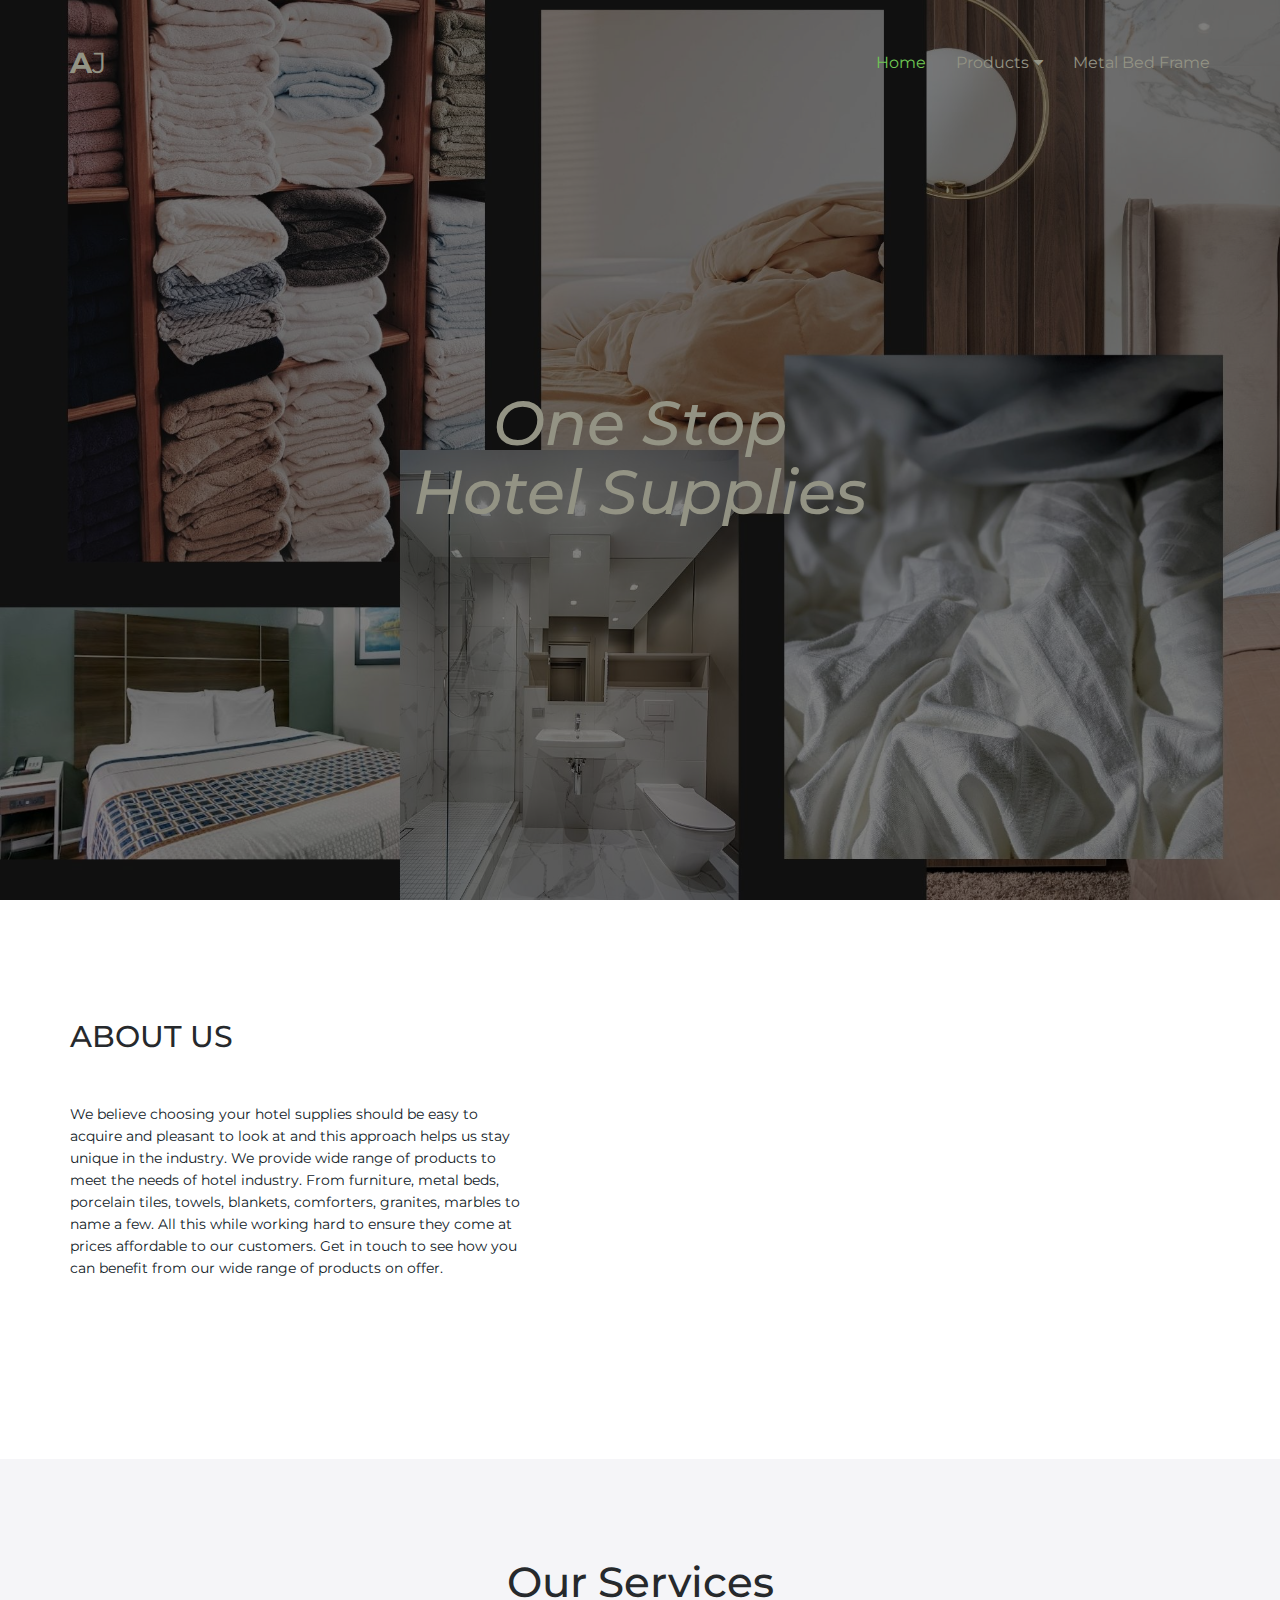
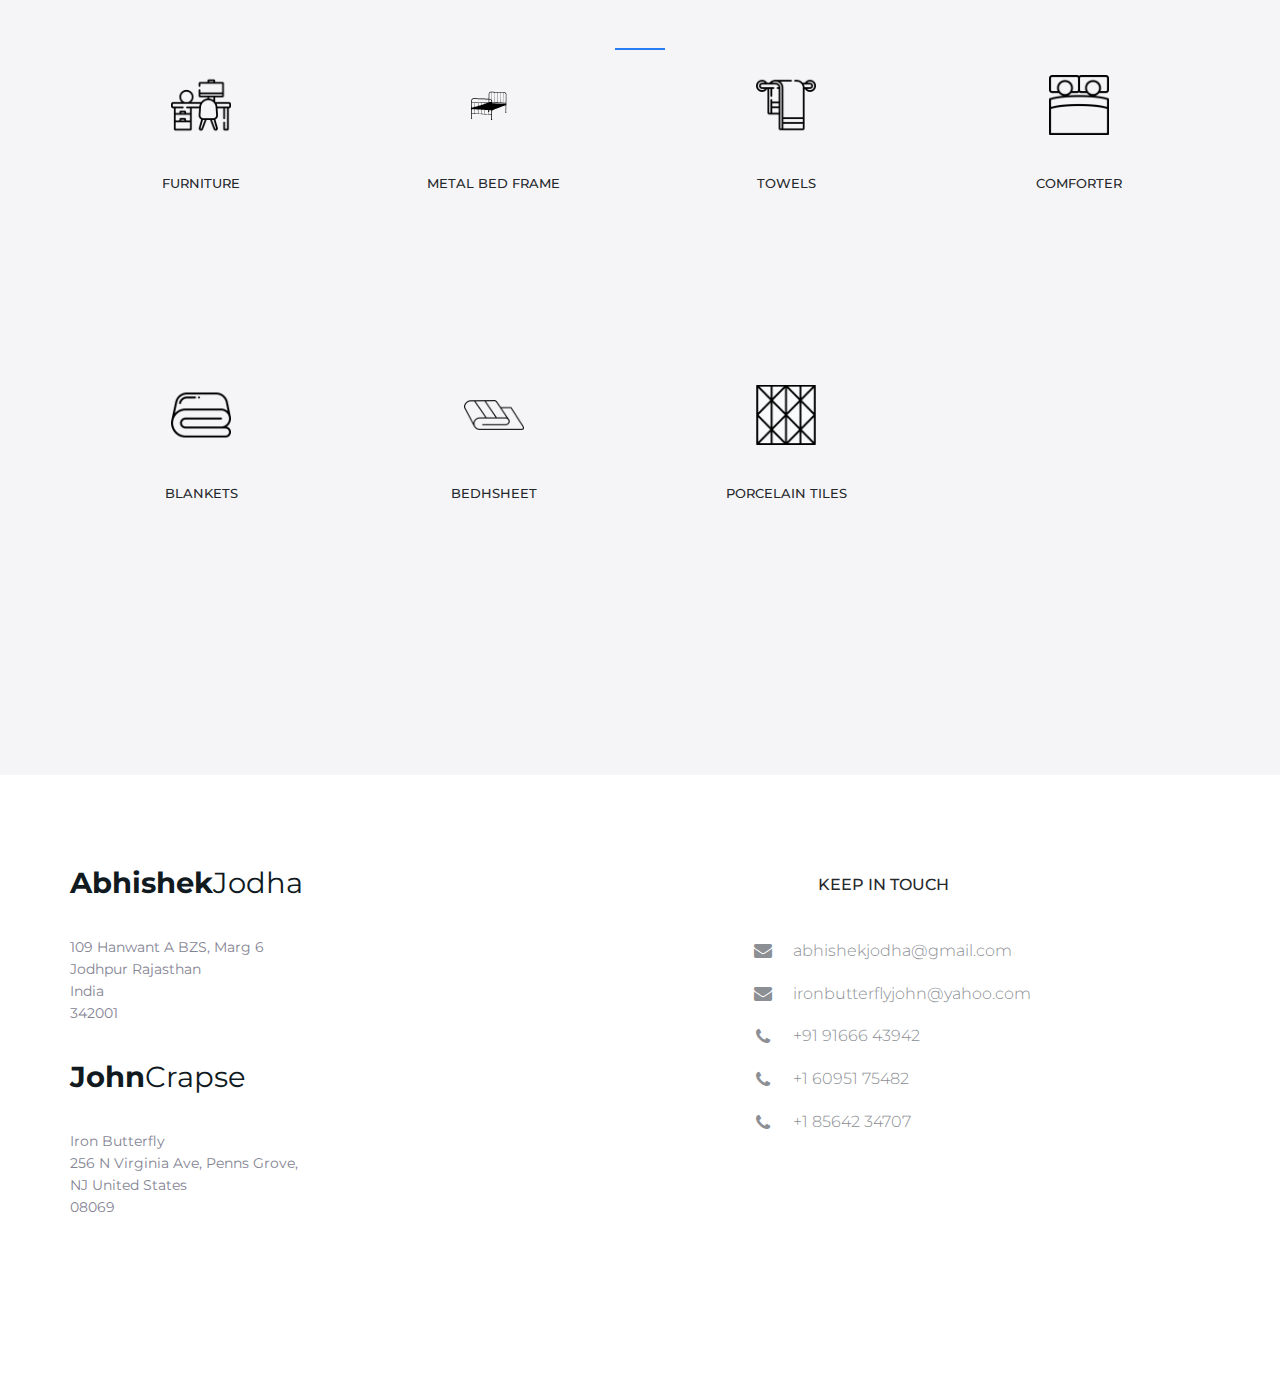
==== index.html @ ebc4e49e "Initial Commit" ====
<!DOCTYPE html>
<html lang="en">
  <head>
    <!-- Basic Page Needs
    ================================================== -->
    <meta http-equiv="Content-Type" content="text/html; charset=utf-8" />
    <meta http-equiv="X-UA-Compatible" content="IE=edge" />

    <title>AJ</title>

    <meta name="description" content="" />
    <meta name="author" content="" />
    <meta name="keywords" content="" />

    <!-- Mobile Specific Metas
    ================================================== -->
    <meta
      name="viewport"
      content="width=device-width, minimum-scale=1.0, maximum-scale=1.0"
    />
    <meta name="apple-mobile-web-app-capable" content="yes" />

    <!-- Fonts -->
    <link
      href="https://fonts.googleapis.com/css?family=Montserrat:300,300i,400,600,700"
      rel="stylesheet"
    />
    <link
      rel="stylesheet"
      href="http://cdnjs.cloudflare.com/ajax/libs/font-awesome/4.4.0/css/font-awesome.min.css"
    />

    <!-- Favicon
    ================================================== -->
    <link
      rel="apple-touch-icon"
      sizes="180x180"
      href="assets/img/apple-touch-icon.png"
    />
    <link
      rel="icon"
      type="image/png"
      sizes="16x16"
      href="assets/img/favicon.png"
    />

    <!-- Stylesheets
    ================================================== -->
    <!-- Bootstrap core CSS -->
    <link href="assets/css/bootstrap.min.css" rel="stylesheet" />

    <!-- Custom styles for this template -->
    <link href="assets/css/style.css" rel="stylesheet" />
    <link href="assets/css/responsive.css" rel="stylesheet" />

    <!-- HTML5 shim and Respond.js IE8 support of HTML5 elements and media queries -->
    <!--[if lt IE 9]>
      <script src="https://oss.maxcdn.com/libs/html5shiv/3.7.0/html5shiv.js"></script>
      <script src="https://oss.maxcdn.com/libs/respond.js/1.4.2/respond.min.js"></script>
    <![endif]-->
  </head>
  <body>
    <header id="masthead" class="site-header">
      <nav id="primary-navigation" class="site-navigation">
        <div class="container">
          <div class="navbar-header">
            <a class="site-title" style="color: #939384;"><span>A</span>J</a>
          </div>
          <div class="title">
            <div class="title-text">
                <h2>Abhishek Jodha</h2>
            </div>
          <!-- /.navbar-header -->

          <div class="collapse navbar-collapse" id="agency-navbar-collapse">
            <ul class="nav navbar-nav navbar-right">
              <li class="active">
                <a href="index.html" data-toggle="dropdown">Home</a>
              </li>
              <li class="dropdown">
                <a href="#" class="dropdown-toggle" data-toggle="dropdown"
                  >Products<i
                    class="fa fa-caret-down hidden-xs"
                    aria-hidden="true"
                  ></i
                ></a>

                <ul class="dropdown-menu" role="menu" aria-labelledby="menu1">
                  <li><a href="furniture.html">Furniture</a></li>
                  <li><a href="towel.html">Towels</a></li>
                  <li><a href="#">Comforter</a></li>
                  <li><a href="blanket.html">Blankets</a></li>
                  <li><a href="bedsheet.html">Bedsheet</a></li>
                  <li><a href="porcelain.html">Porcelain Tiles</a></li>
                </ul>
              </li>
              <!-- <li><a href="portfolio.html">Portfolio</a></li> -->
              <li><a href="Metal-bed.html">Metal Bed Frame</a></li>
              <!-- <li><a href="blog.html">Blog</a></li> -->
              <!-- <li><a href="contact.html">Contact</a></li> -->
              <!-- <li><a href="ui-elements.html">UI Elements</a></li> -->
            </ul>
          </div>
        </div>
      </nav>
      <!-- /.site-navigation -->
    </header>
    <!-- /#mastheaed -->

    <div id="hero" class="hero overlay">
      <div class="hero-content">
        <div class="hero-text">
          <h1 class="hero-bg">One Stop <br> Hotel Supplies</br></h1>
          <!-- <p>Your clients on the internet. Learn how to receive them.</p> -->
          <!-- <a href="#" class="btn btn-border">Learn more</a> -->
        </div>
        <!-- /.hero-text -->
      </div>
      <!-- /.hero-content -->
    </div>
    <!-- /.hero -->

    <main id="main" class="site-main">
      <section class="site-section section-features">
        <div class="container">
          <div class="row">

            <div class="col-sm-5">
              <h2>ABOUT US</h2>
              <p>
                We believe choosing your hotel supplies should be easy to acquire and pleasant to
look at and this approach helps us stay unique in the industry. We provide wide
range of products to meet the needs of hotel industry. From furniture, metal beds,
porcelain tiles, towels, blankets, comforters, granites, marbles to name a few. All
this while working hard to ensure they come at prices affordable to our customers. Get
in touch to see how you can benefit from our wide range of products on offer.
              </p>
            </div>
          </div>
        </div>
      </section>
      <!-- /.section-features -->

      <section class="site-section section-services gray-bg text-center">
        <div class="container">
          <h2 class="heading-separator">Our Services</h2>
          <!-- <p class="subheading-text">
            Lorem Ipsum is simply dummy text of the printing and typesetting
            industry
          </p> -->
          <div class="row">
            <div class="col-md-3 col-xs-6">
              <div class="service">
                <img src="assets/img/furniture.png" alt="" width="60px" height="60px"/>
                <h3 class="service-title">Furniture</h3>
                <!-- <p class="service-info">
                  Learn why your brand is a valuable component when it comes to
                  your marketing communication and why you don't want to be
                  without one.
                </p> -->
              </div>
              <!-- /.service -->
            </div>
            <div class="col-md-3 col-xs-6">
              <div class="service">
                <img src="assets/img/metal bed frame1_files/1096432.svg" alt="" width="150px" height="60px"/>
                <h3 class="service-title">Metal bed frame</h3>
                <!-- <p class="service-info">
                  The strength of a design lies as much in the steps taken to
                  create it as in the final result.
                </p> -->
              </div>
              <!-- /.service -->
            </div>
            <div class="col-md-3 col-xs-6">
              <div class="service">
                <img src="assets/img/towel.png" alt="" width="60px" height="60px"/>
                <h3 class="service-title">Towels</h3>
                <!-- <p class="service-info">
                  Development is a way to make people aware of the services
                  and/or products you are offering.
                </p> -->
              </div>
              <!-- /.service -->
            </div>
            <div class="col-md-3 col-xs-6">
              <div class="service">
                <img src="assets/img/comforter1.png" alt="" width="60px" height="60px"/>
                <h3 class="service-title">Comforter</h3>
                <!-- <p class="service-info">
                  Photographs are the legacy you leave for generations to come.
                </p> -->
              </div>
              <!-- /.service -->
            </div>
            <div class="col-md-3 col-xs-6">
              <div class="service">
                <img src="assets/img/blanket.png" alt="" width="60px" height="60px"/>
                <h3 class="service-title">Blankets</h3>
                <!-- <p class="service-info">
                  A support network can include a variety of forms of
                  interaction with a range of people who can support you in
                  different ways.
                </p> -->
              </div>
              <!-- /.service -->
            </div>
            <div class="col-md-3 col-xs-6">
              <div class="service">
                <img src="assets/img/bedsheet.png" alt="" width="60px" height="60px"/>
                <h3 class="service-title">bedhsheet</h3>
                <!-- <p class="service-info">
                  Marketing is of vital importance to any business. It is the
                  key process of researching, promoting and selling products or
                  services to your target.
                </p> -->
              </div>
              <!-- /.service -->
            </div>
            <div class="col-md-3 col-xs-6">
              <div class="service">
                <img src="assets/img/porcelain tiles.png" alt="" width="60px" height="60px"/>
                <h3 class="service-title">porcelain tiles</h3>
                <!-- <p class="service-info">
                  When customers are deciding on a purchase, they start by
                  looking online.
                </p> -->
              </div>
              <!-- /.service -->
            </div>
            <!-- <div class="col-md-3 col-xs-6">
              <div class="service">
                <img src="assets/img/chemestry.svg" alt="" width="60px" height="60px"/>
                <h3 class="service-title">Coding</h3>
                <p class="service-info">We use the best coding practices</p>
              </div> -->
              <!-- /.service -->
            </div>
          </div>
      </section>
      <!-- /.section-services -->

      <!-- <section class="site-section section-map-feature text-center">
        <div class="container">
          <h2>Responsive Web Design</h2>
          <p>
            Web design is responsive design. Responsive web design is web
            design, done right.
          </p>
          <a href="#" class="btn btn-fill">Learn More</a>
          <div class="row">
            <div class="col-sm-3 col-xs-6">
              <div class="counter-item">
                <p class="counter" data-to="377" data-speed="2000">0</p>
                <h3>Cofee Cups</h3>
              </div>
              /.counter-item
            </div>
            <div class="col-sm-3 col-xs-6">
              <div class="counter-item">
                <p class="counter" data-to="1204" data-speed="2000">0</p>
                <h3>Projects completed</h3>
              </div>
              /.counter-item
            </div>
            <div class="col-sm-3 col-xs-6">
              <div class="counter-item">
                <p class="counter" data-to="459" data-speed="1000">0</p>
                <h3>Happy Clients</h3>
              </div>
              /.counter-item
            </div>
            <div class="col-sm-3 col-xs-6">
              <div class="counter-item">
                <p class="counter" data-to="675" data-speed="1000">0</p>
                <h3>Average Deal</h3>
              </div>
              /.counter-item
            </div>
          </div>
        </div>
      </section> -->
      <!-- /.section-map-feature -->

      
      <!-- /.section-portfolio -->

     
      <!-- /.section-newsletter -->
    </main>
    <!-- /#main -->

    <footer id="colophon" class="site-footer" style="background-color: white;">
      <div class="container">
        <div class="row">
          <div class="col-md-3 col-sm-4 col-xs-6">
            <a class="site-title"><span>Abhishek</span>Jodha</a>
            <p>
              109 Hanwant A BZS, Marg 6 <br />Jodhpur Rajasthan <br />India
              <br />342001
            </p>
            <br />
            <br />
            <a class="site-title"><span>John</span>Crapse</a>
            <p>
              Iron Butterfly<br />
              256 N Virginia Ave, Penns Grove, <br />NJ United States<br />08069
            </p>
          </div>
          <div
            class="col-lg-offset-4 col-md-3 col-sm-4 col-md-offset-2 col-sm-offset-0 col-xs-6"
          >
            <h3>Keep in touch</h3>
            <ul class="list-unstyled contact-links">
              <li>
                <i class="fa fa-envelope" aria-hidden="true"></i
                ><a href="mailto:abhishekjodha@gmail.com" target="_blank"
                  >abhishekjodha@gmail.com</a
                >
              </li>
              <li>
                <i class="fa fa-envelope" aria-hidden="true"></i
                ><a href="mailto:ironbutterflyjohn@yahoo.com" target="_blank"
                  >ironbutterflyjohn@yahoo.com</a
                >
              </li>
              <li>
                <i class="fa fa-phone" aria-hidden="true"></i
                ><a href="tel:+91 91666 43942">+91 91666 43942 </a>
              </li>
              <li>
                <i class="fa fa-phone" aria-hidden="true"></i
                ><a href="+16095175482">+1 60951 75482</a>
              </li>
              <li>
                <i class="fa fa-phone" aria-hidden="true"></i
                ><a href="+18564234707">+1 85642 34707</a>
              </li>
            </ul>
          </div>
          <!-- <div class="clearfix visible-xs"></div>
          <div class="col-lg-2 col-md-3 col-sm-4 col-xs-6">
            <h3>Featured links</h3>
            <ul class="list-unstyled">
              <li class="active"><a href="index.html">Home</a></li>
              <li><a href="blog.html">Products</a></li>
              <li><a href="portfolio.html">Porfolio</a></li>
              <li><a href="contact.html">Contact</a></li>
            </ul>
          </div> -->
        </div>
      </div>
      <!-- <div class="copyright">
        <div class="container">
          <div class="row">
            <div class="col-xs-8">
              <div class="social-links">
                <a class="twitter-bg" href="#"><i class="fa fa-twitter"></i></a>
                <a class="facebook-bg" href="#"
                  ><i class="fa fa-facebook"></i
                ></a>
                <a class="pinterest" href="#"
                  ><i class="fa fa-pinterest"></i
                ></a>
                <a class="linkedin-bg" href="#"
                  ><i class="fa fa-linkedin"></i
                ></a>
              </div>
            </div>
            <div class="col-xs-4">
              <div class="text-right">
                <p>&copy; AgencyPerfect</p>
                <p>All Rights Reserved</p>
              </div>
            </div>
          </div>
        </div>
      </div>
    </footer> -->
    <!-- /#footer -->

    <!-- Bootstrap core JavaScript
    ================================================== -->
    <!-- Placed at the end of the document so the pages load faster -->
    <script src="https://ajax.googleapis.com/ajax/libs/jquery/3.1.1/jquery.min.js"></script>
    <script src="assets/js/bootstrap.min.js"></script>
    <script src="assets/js/bootstrap-select.min.js"></script>
    <script src="assets/js/jquery.slicknav.min.js"></script>
    <script src="assets/js/jquery.countTo.min.js"></script>
    <script src="assets/js/jquery.shuffle.min.js"></script>
    <script src="assets/js/script.js"></script>
  </body>
</html>
---- assets/css/style.css ----
/* CUSTOM RESETS
================================================== */
a {
  transition: all 0.25s ease-in-out;
  -moz-transition: all 0.25s ease-in-out;
  -webkit-transition: all 0.25s ease-in-out;
  -o-transition: all 0.25s ease-in-out;
  -ms-transition: all 0.25s ease-in-out;
  cursor: pointer;
  color: #9fa3a7;
}

a:focus,
a:hover {
  color: #6fc754;
  outline: 0 none;
  text-decoration: none;
}

p {
  margin-bottom: 0;
  font-size: 14px;
  font-weight: 400;
  color: #848493;
  line-height: 22px;
}

h1 {
  font-size: 62px;
}

h2 {
  font-size: 42px;
}

h1,
h2,
h3,
h4,
h5 {
  color: #26292c;
}

p + p {
  margin-top: 40px;
}

/* Buttons */
.btn {
  line-height: 50px;
  min-width: 200px;
  font-size: 16px;
  font-weight: 300;
  border: 0;
  border-radius: 50px;
  /* color: #26272d; */
  color: #938493;
  background-color: #fff;
  padding: 0;
  transition: color 0.25s ease-in-out, background-color 0.25s ease-in-out;
  -moz-transition: color 0.25s ease-in-out, background-color 0.25s ease-in-out;
  -webkit-transition: color 0.25s ease-in-out,
    background-color 0.25s ease-in-out;
  -o-transition: color 0.25s ease-in-out, background-color 0.25s ease-in-out;
  -ms-transition: color 0.25s ease-in-out, background-color 0.25s ease-in-out;
}

.btn-border {
  border: 1px solid #26272d;
}

.btn-fill {
  background-color: #267df4;
  color: #fff;
}

.btn-gray {
  background-color: #f5f5f8;
  color: #26272d;
}

.btn-green {
  background-color: #6fc754;
  color: #fff;
}

.btn:hover,
button.btn:hover,
.btn:focus,
button.btn:focus {
  background-color: #26272d;
  color: #fff;
}

.btn-gray:hover,
.btn-gray:focus {
  background-color: #6fc754;
  color: #fff;
}

/* 
 * Forms 
 */
/* Input fields */
.form-group {
  position: relative;
  margin: 0 auto;
  width: 100%;
}

.form-control {
  border-radius: 25px;
  height: 50px;
  padding: 15px 20px;
  border-color: #f5f5f8;
}

.form-control + .form-control {
  margin-top: 10px;
}

.form-control:focus {
  background-color: #f5f5f8;
  border-color: #f5f5f8;
  box-shadow: none;
  outline: none;
}

.form-group .btn {
  position: absolute;
  top: 5px;
  right: 5px;
  line-height: 40px;
  min-width: 60px;
  font-size: 16px;
  border-radius: 25px;
}

.form-control-comment {
  height: 100px;
  resize: none;
}

.search-form .form-group .form-control {
  padding-right: 80px;
}

.wrapper {
  display: grid;
  grid-template-columns: 100px 100px 100px;
  grid-gap: 10px;
  background-color: #fff;
  /* color: #444; */
}

.box {
  /* background-color: #444; */
  color: #fff;
  border-radius: 5px;
  padding: 20px;
  font-size: 15px;
}

h3 {
  text-align: center;
  padding: 6px;
  text-transform: uppercase;
}

.towel-item {
  padding: 20px;
  font-size: 150%;
  list-style-type: none;
  background-color: grey;
  border: 0px solid black;
  border-radius: 20px;
}

.towel-item-list {
  padding: 6px;
  text-align: center;
  font-style: italic;
  font-weight: bold;
  padding: 5px 10px;
}

.img-fluid img {
  align-items: center;
}

/* ELEMENTS
================================================== */
/* Checkbox fields */
input[type="checkbox"],
input[type="radio"] {
  position: absolute;
  visibility: hidden;
  height: auto;
  margin-top: 0;
}

.checkbox {
  margin: 0;
}

.checkbox + .checkbox,
.radio-btn + .radio-btn {
  margin-top: 15px;
}

.checkbox [type="checkbox"]:not(:checked) + label,
.checkbox [type="checkbox"]:checked + label {
  position: relative;
  padding-left: 30px;
  cursor: pointer;
}

.checkbox [type="checkbox"]:not(:checked) + label:before,
.checkbox [type="checkbox"]:checked + label:before {
  content: "";
  position: absolute;
  left: 0;
  width: 20px;
  height: 20px;
  background-color: #fff;
  border: 1px solid #f5f5f8;
  border-radius: 3px;
  box-shadow: none;
  transition: border-color 0.2s;
  -webkit-transition: border-color 0.2s;
  -ms-transition: border-color 0.2s;
  -o-transition: border-color 0.2s;
  -ms-transition: border-color 0.2s;
}

.checkbox [type="checkbox"]:not(:checked) + label:after,
.checkbox [type="checkbox"]:checked + label:after {
  content: "\f00c";
  font-family: "FontAwesome";
  position: absolute;
  top: 50%;
  left: 0;
  text-align: center;
  font-size: 15px;
  height: 20px;
  width: 20px;
  border-radius: 3px;
  color: #fff;
  background-color: #6fc754;
  transform: translateY(-50%);
  -webkit-transform: translateY(-50%);
  -ms-transform: translateY(-50%);
  -o-transform: translateY(-50%);
  -ms-transform: translateY(-50%);
  transition: opacity 0.2s;
  -webkit-transition: opacity 0.2s;
  -ms-transition: opacity 0.2s;
  -o-transition: opacity 0.2s;
  -ms-transition: opacity 0.2s;
}

.checkbox [type="checkbox"]:not(:checked) + label:after {
  opacity: 0;
}

.checkbox [type="checkbox"]:checked + label:after {
  opacity: 1;
}

.checkbox [type="checkbox"]:disabled:not(:checked) + label:before,
.checkbox [type="checkbox"]:disabled:checked + label:before {
  box-shadow: none;
  border-color: #bbb;
  background-color: #ddd;
}

.checkbox [type="checkbox"]:disabled:checked + label:after {
  color: #999;
}
.checkbox [type="checkbox"]:disabled + label {
  color: #aaa;
}

.checkbox [type="checkbox"]:checked:focus + label:before,
.checkbox [type="checkbox"]:not(:checked):focus + label:before {
  border: 1px dotted #6fc754;
}

.checkbox [type="checkbox"]:not(:checked) + label:hover:before,
.checkbox [type="checkbox"]:checked + label:hover:before {
  border: 1px solid #6fc754;
}

/* Radiobutton fields */
.radio-btn label {
  font-weight: 400;
}

.radio-btn [type="radio"]:not(:checked) + label,
.radio-btn [type="radio"]:checked + label {
  position: relative;
  padding-left: 30px;
  cursor: pointer;
  margin-bottom: 0;
}

.radio-btn [type="radio"]:not(:checked) + label:before,
.radio-btn [type="radio"]:checked + label:before {
  content: "";
  position: absolute;
  left: 0;
  top: 50%;
  width: 20px;
  height: 20px;
  background-color: #fff;
  border: 1px solid #f5f5f8;
  border-radius: 50px;
  box-shadow: none;
  transform: translateY(-50%);
  -webkit-transform: translateY(-50%);
  -ms-transform: translateY(-50%);
  -o-transform: translateY(-50%);
  -ms-transform: translateY(-50%);
  transition: border-color 0.2s;
  -webkit-transition: border-color 0.2s;
  -ms-transition: border-color 0.2s;
  -o-transition: border-color 0.2s;
  -ms-transition: border-color 0.2s;
}

.radio-btn [type="radio"]:not(:checked) + label:after,
.radio-btn [type="radio"]:checked + label:after {
  content: "";
  position: absolute;
  width: 12px;
  height: 12px;
  top: 50%;
  left: 4px;
  background-color: #6fc754;
  border-radius: 50px;
  transform: translateY(-50%);
  -webkit-transform: translateY(-50%);
  -ms-transform: translateY(-50%);
  -o-transform: translateY(-50%);
  -ms-transform: translateY(-50%);
  transition: opacity 0.2s;
  -webkit-transition: opacity 0.2s;
  -ms-transition: opacity 0.2s;
  -o-transition: opacity 0.2s;
  -ms-transition: opacity 0.2s;
}

.radio-btn [type="radio"]:not(:checked) + label:after {
  opacity: 0;
}
.radio-btn [type="radio"]:checked + label:after {
  opacity: 1;
}

.radio-btn [type="radio"]:disabled:not(:checked) + label:before,
.radio-btn [type="radio"]:disabled:checked + label:before {
  box-shadow: none;
  border-color: #bbb;
  background-color: #ddd;
}

.radio-btn [type="radio"]:disabled:checked + label:after {
  color: #999;
}

.radio-btn [type="radio"]:disabled + label {
  color: #aaa;
}

.radio-btn [type="radio"]:checked:focus + label:before,
.radio-btn [type="radio"]:not(:checked):focus + label:before {
  border: 1px dotted #6fc754;
}

.radio-btn [type="radio"]:checked + label:hover:before,
.radio-btn [type="radio"]:not(:checked) + label:hover:before {
  border: 1px solid #6fc754;
}

/* Selectpicker */
select {
  position: absolute !important;
  bottom: 0;
  left: 50%;
  display: block !important;
  width: 0.5px !important;
  height: 100% !important;
  padding: 0 !important;
  opacity: 0 !important;
  border: none;
}

.bootstrap-select .btn {
  border: 1px solid #26272d;
  border-radius: 10px;
}

.bootstrap-select span.pull-left {
  padding-left: 10px;
}

.bootstrap-select.btn-group .dropdown-menu.inner {
  position: static;
  float: none;
  border: 0;
  padding: 0;
  margin: 0;
  border-radius: 0;
  -webkit-box-shadow: none;
  box-shadow: none;
}

.bootstrap-select.open .dropdown-menu {
  display: block;
  border: 1px solid #26272d;
  border-radius: 10px;
}

.bootstrap-select.btn-group .dropdown-menu {
  padding: 5px 0;
  min-width: 100%;
  overflow: hidden;
  -webkit-box-sizing: border-box;
  -moz-box-sizing: border-box;
  box-sizing: border-box;
  z-index: 9999;
}

.bootstrap-select .dropdown-menu {
  display: none;
  visibility: visible;
  opacity: 1;
  padding: 0;
}

.bootstrap-select .bs-caret {
  float: right;
  padding-right: 10px;
}

.bootstrap-select .bs-caret .caret {
  border-top: 6px dashed;
  border-top: 6px solid\9;
  border-right: 6px solid transparent;
  border-left: 6px solid transparent;
}

.bootstrap-select .selected {
  color: #6fc754;
}

.bootstrap-select .check-mark {
  display: none;
}

/*  Tabs  */
.tab-style {
  border-bottom: none;
}

.tab-style + .tab-content {
  padding: 15px;
  border: 1px solid #26272d;
  border-bottom-left-radius: 10px;
  border-bottom-right-radius: 10px;
  border-top-right-radius: 10px;
}

.nav-tabs.tab-style > li.active > a,
.nav-tabs.tab-style > li > a:hover {
  border: 1px solid #6fc754;
  background-color: #6fc754;
  color: #fff;
}

.nav-tabs.tab-style > li > a {
  position: relative;
  color: #26272d;
  margin-right: 0;
  border: 1px solid #26272d;
  border-top-left-radius: 10px;
  border-top-right-radius: 10px;
}

.nav-tabs.tab-style > li + li {
  margin-left: 10px;
}

/* Accordion */
.accordion.panel-group {
  margin-bottom: 0;
}

.accordion.panel-group .panel + .panel {
  margin-top: 0;
}

.accordion .panel {
  border: 0;
  box-shadow: none;
  border: 1px solid #26272d;
  border-bottom: 0;
  border-radius: 0;
}

.accordion .panel:first-child,
.accordion .panel:first-child .panel-heading a {
  border-top-right-radius: 10px;
  border-top-left-radius: 10px;
}

.accordion .panel:last-child {
  border-bottom-right-radius: 10px;
  border-bottom-left-radius: 10px;
  border-bottom: 1px solid #26272d;
}

.accordion .panel:last-child .panel-heading a.collapsed {
  border-bottom-right-radius: 10px;
  border-bottom-left-radius: 10px;
}

.accordion .collapsed {
  height: auto;
}

.accordion .panel-heading {
  background-color: transparent;
  padding: 0;
}

.accordion .panel-heading a {
  display: inline-block;
  position: relative;
  width: 100%;
  padding: 10px 40px 10px 15px;
}

.accordion .panel-heading a.collapsed {
  background-color: transparent;
  color: #26272d;
}

.accordion .panel-heading a.collapsed:hover,
.accordion.accordion-gray .panel-heading a.collapsed:hover,
.accordion .panel-heading a {
  background-color: #6fc754;
  color: #fff;
}

.accordion .panel-heading a.collapsed::after {
  content: "\f107";
}

.accordion .panel-heading a::after {
  font-family: "FontAwesome";
  content: "\f106";
  position: absolute;
  top: 50%;
  right: 15px;
  transform: translateY(-50%);
  -moz-transform: translateY(-50%);
  -o-transform: translateY(-50%);
  -ms-transform: translateY(-50%);
  -webkit-transform: translateY(-50%);
}

.panel-group .panel-heading + .panel-collapse > .list-group,
.panel-group .panel-heading + .panel-collapse > .panel-body {
  border: none;
}

/* Pagination */
.pagination {
  margin: 0;
  vertical-align: middle;
}

.pagination > li > a {
  border: none;
  color: #292a2c;
  background-color: #f5f5f8;
  padding: 10px 15px;
  border-radius: 10px;
  font-size: 12px;
}

.pagination > li + li > a {
  margin-left: 5px;
}

.pagination > li.active > a,
.pagination > li > a:hover,
.pagination > li.active > a:hover {
  background-color: #6fc754;
  color: #fff;
}

.pagination > li:first-child > a {
  border-top-left-radius: 10px;
  border-bottom-left-radius: 10px;
}

.pagination > li:last-child > a {
  border-top-right-radius: 10px;
  border-bottom-right-radius: 10px;
}

.pagination > li.more > a {
  margin-left: 0;
  padding: 10px 5px;
  pointer-events: none;
  background-color: transparent;
}

.pagination > li.more + li > a {
  margin-left: 0;
}

/* LAYOUT
================================================== */
html,
body {
  width: 100%;
  /* overflow-x: hidden; */
  height: 100%;
  margin: 0;
  padding: 0;
  font-family: "Montserrat", sans-serif;
  color: #26272d;
}

.img-res {
  display: block;
  width: 100vw;
  height: 100vh;
  max-width: 100%;
  max-height: 100%;
  object-fit: cover;
}

/* Background colors */
.gray-bg {
  background-color: #f5f5f8;
}

/* Margin and padding resets */
.mb-10 {
  margin-bottom: 10px;
}
.mt-20 {
  margin-top: 20px;
}
.mt-50 {
  margin-top: 50px;
}

/* HEADER
================================================== */
.site-header {
  position: absolute;
  padding: 50px 0 0;
  background-color: transparent;
  width: 100%;
  z-index: 3;
}

/* Site-logo */
.site-title {
  font-size: 29px;
  line-height: 26px;
  /* color: #26272d; */
  /* color: #181816; */
  color: #101a1f;
  text-decoration: none;
}

.site-title:hover {
  color: #26272d;
}

.site-title span {
  font-weight: 700;
}

.site-title a:hover {
  color: #fff;
}

/* .product {
  width: 210px;
  padding: 5px;
  border: solid 1px #ccc;
  border-radius: 5px;
  overflow: hidden;
  cursor: pointer;
}
.product:hover {
  width: 450px;
} */
.title-text {
  float: left;
  width: 240px;
  display: none;
}
.title:hover .title-text {
  display: block;
}

/* Navigation */
.navbar-collapse {
  text-align: center;
}

.navbar-nav {
  float: none;
  display: inline-block;
}

.navbar-nav > li > a,
.slicknav_nav > li > a {
  padding: 0;
  font-size: 16px;
  position: relative;
  /* color: #26272d; */
  color: #939384;
  line-height: 26px;
  text-decoration: none;
}

.site-header-white .navbar-nav > li > a,
.site-header-white .site-title {
  color: #fff;
}

.navbar-nav > li > a i {
  margin-left: 5px;
}

.navbar-nav > li + li {
  margin-left: 30px;
}

.nav .open > a,
.nav .open > a:focus,
.nav .open > a:hover,
.navbar-nav > li > a:hover,
.navbar-nav > li > a:focus,
.navbar-nav > li.active > a,
.navbar-collapse li a:hover,
.dropdown.open > a,
.site-header-white .dropdown.open > a,
.dropdown-menu a:hover,
.dropdown:hover > a,
.dropdown-menu > li > a:focus,
.dropdown-menu li a:hover,
.slicknav_nav > li.active a,
.slicknav_open .slicknav_arrow,
.slicknav_nav > li a:hover {
  background-color: transparent;
  color: #6fc754;
}

.navbar-toggle {
  border-color: #fff;
  margin: 0 15px 0 0;
  position: relative;
  top: -1px;
}

.navbar-toggle:hover,
.navbar-toggle[aria-expanded="true"] {
  background-color: #fff;
  border-color: #000;
  cursor: pointer;
}

.navbar-toggle:hover .icon-bar,
.navbar-toggle[aria-expanded="true"] .icon-bar {
  background-color: #000;
}

.navbar-toggle .icon-bar {
  background-color: #fff;
}

.navbar-nav .dropdown-menu {
  display: block;
  opacity: 0;
  visibility: hidden;
  border-radius: 0;
  min-width: 130px;
  border: 0;
  border-top: 5px solid #6fc754;
  top: 140%;
  transition: all 0.4s;
  -moz-transition: all 0.4s;
  -webkit-transition: all 0.4s;
  -o-transition: all 0.4s;
  -ms-transition: all 0.4s;
}

.navbar-nav li a:hover + .dropdown-menu,
.navbar-nav .dropdown-menu:hover {
  opacity: 1;
  visibility: visible;
  top: 100%;
  transition-delay: 0s;
}

.dropdown-menu li a {
  padding: 5px 15px;
  position: relative;
  left: 0;
  font-size: 1.4rem;
  text-decoration: none;
}

.dropdown-menu li a:hover {
  left: 15px;
}

/* HERO
================================================== */
.hero {
  background: url(../img/Untitled\ design.jpg) no-repeat center / cover;
  height: 100%;
  width: 100%;
  display: table;
  position: relative;
}

.overlay:before {
  content: "";
  /* background-color: rgba(255,255,255,0.5); */
  background-color: rgba(0, 0, 0, 0.5);
  height: 100%;
  width: 100%;
  position: absolute;
  top: 0;
  left: 0;
  z-index: 0;
}

.hero-content {
  display: table-cell;
  vertical-align: middle;
  padding-top: 75px;
}

.hero-text {
  max-width: 890px;
  width: 100%;
  margin: 0 auto;
  padding: 0 15px;
  text-align: center;
}

.hero-text h1 {
  color: #939384;
  position: relative;
  margin: 0;
}

.hero-bg {
  color: #939384;
  top: -30px;
  font-style: italic;
  /* font-weight: bold; */
  position: relative;
  margin: 0;
}

.hero-text .btn {
  position: relative;
  background-color: transparent;
}

.hero-text .btn:hover {
  background-color: #26272d;
  color: #fff;
}

.hero .breadcrumb {
  padding-top: 60px;
  margin-bottom: 0;
}

.hero .breadcrumb:before {
  content: "";
  display: block;
  position: absolute;
  left: 50%;
  bottom: 45px;
  height: 12px;
  width: 80px;
  border-top: 5px solid #fff;
  border-bottom: 3px solid #fff;
  transform: translateX(-50%);
  -moz-transform: translateX(-50%);
  -webkit-transform: translateX(-50%);
  -o-transform: translateX(-50%);
  -ms-transform: translateX(-50%);
}

.subpage-hero {
  height: 400px;
}

.subpage-hero.overlay:before {
  background-color: rgba(38, 39, 45, 0.5);
}

.subpage-hero .hero-content,
.subpage-hero .hero-content h1,
.subpage-hero a {
  color: #fff;
}

.subpage-hero a:hover {
  color: #6fc754;
}

.furniture-hero {
  background: url("../img/furniture.hero.jpg") no-repeat center / cover;
}
.bedsheet-hero {
  background: url("http://gurasada-park.ro/wp-content/uploads/2015/02/find-white-bed-sheets-tumblr-background-and-follow-posts-tagged-on-notes-missveronyka-pink-wallpaperswallpaper-alternative-white.jpg")
    no-repeat center / cover;
}

.porcelain-hero {
  background: url("../img/PT25.png");
}

.blog-hero {
  background: url(../img/towelbg.jpg) no-repeat center / cover;
}

.contact-hero {
  background: url(../img/contact-hero.jpg) no-repeat center / cover;
}

/* SITEMAIN
================================================== */
/* site-section */
.site-section {
  padding: 100px 0 140px;
}

.subheading-text {
  font-size: 20px;
  font-style: italic;
}

.heading-separator {
  position: relative;
  margin: 0;
  padding-bottom: 70px;
}

.heading-separator:after {
  content: "";
  position: absolute;
  bottom: 25px;
  left: 0;
  right: 0;
  height: 2px;
  width: 50px;
  margin: 0 auto;
  background-color: #267df4;
}

/* Section: Features */
.section-features h2 {
  padding-bottom: 40px;
  font-size: 30px;
}
.section-features p {
  padding-bottom: 40px;
  font-size: 14px;
  color: #101a1f;
}

.section-features img {
  position: absolute;
  right: 15px;
  height: 380px;
}
.section-features {
  background-image: url("https://cdn.pixabay.com/photo/2017/06/20/09/34/spa-2422421_960_720.jpg");
  background-repeat: no-repeat;
  background-size: cover;
}

/* Section: Services */
.section-services .subheading-text {
  margin-bottom: 90px;
}

.section-services .col-md-3:nth-child(n + 5) .service {
  margin-top: 60px;
}

.service {
  min-height: 250px;
}

.service-title {
  margin: 35px 0 25px;
  font-size: 13px;
  text-transform: uppercase;
}

.service-info {
  font-size: 13px;
}

/* Section: Map Feature */
.section-map-feature {
  padding-top: 250px;
  background: #071021 url(../img/map.png) no-repeat top center / cover;
}

.section-map-feature h2 {
  padding-bottom: 30px;
  margin: 0;
}

.section-map-feature h2,
.section-map-feature p {
  color: #fff;
}

.section-map-feature .btn {
  margin: 80px 0 215px;
}

.counter {
  margin-bottom: 30px;
  font-size: 40px;
  font-weight: 300;
  line-height: 1;
}

.counter-item h3 {
  margin: 0;
  font-size: 16px;
  color: #0960d7;
}

/* Section: Portfolio */
.portfolio-item {
  margin-top: 30px;
}

.portfolio-item {
  height: 270px;
  position: relative;
}

.portfolio-item:before {
  content: "";
  position: absolute;
  left: 0;
  top: 0;
  right: 100%;
  bottom: 0;
  background-color: #f5f5f8;
  transition: right 0.25s ease-in-out;
  -moz-transition: right 0.25s ease-in-out;
  -webkit-transition: right 0.25s ease-in-out;
  -o-transition: right 0.25s ease-in-out;
  -ms-transition: right 0.25s ease-in-out;
}

.portfolio-item:hover:before {
  right: 25%;
}

.portfolio-item-title {
  position: absolute;
  left: 0px;
  margin: 0;
  font-size: 16px;
  opacity: 0;
}

.portfolio-item-title {
  width: 150px;
  top: 15px;
  transition: left 0.25s ease-in-out, opacity 0.25s ease-in-out;
  -moz-transition: left 0.25s ease-in-out, opacity 0.25s ease-in-out;
  -webkit-transition: left 0.25s ease-in-out, opacity 0.25s ease-in-out;
  -o-transition: left 0.25s ease-in-out, opacity 0.25s ease-in-out;
  -ms-transition: left 0.25s ease-in-out, opacity 0.25s ease-in-out;
}

.portfolio-item:hover .portfolio-item-title {
  left: 15px;
  opacity: 1;
}

/* .portfolio-item a {
  bottom: 15px;
  color: #26272d;
  padding: 5px 12px;
  border: 1px solid #26272d;
  border-radius: 50px;
}

.portfolio-item:hover a {
  left: 55%;
  opacity: 1;
}

.portfolio-item a:hover {
  background-color: #26272d;
  color: #fff;
}

.portfolio-item a i {
  width: 16px;
  text-align: center;
} */

/* Section: Newsletter */
.section-newsletter h2 {
  padding-bottom: 30px;
  margin: 0;
}

.newsletter-group {
  max-width: 550px;
}

.newsletter-group .form-control {
  padding-right: 125px;
}

.newsletter-group .btn {
  min-width: 120px;
}

/* FOOTER
================================================== */
.site-footer {
  background-color: #f5f5f8;
  padding-top: 95px;
}

.site-footer .site-title {
  display: inline-block;
  margin-bottom: 40px;
}

.site-footer h3 {
  font-size: 16px;
  text-transform: uppercase;
  margin: 0 0 40px;
}

.site-footer > .container {
  padding-bottom: 170px;
}

.site-footer .list-unstyled li + li {
  margin-top: 20px;
}

.contact-links li {
  position: relative;
}

.contact-links li i {
  position: absolute;
  top: 50%;
  width: 20px;
  text-align: center;
  font-size: 18px;
  color: #8c8f94;
  transform: translateY(-50%);
  -moz-transform: translateY(-50%);
  -webkit-transform: translateY(-50%);
  -o-transform: translateY(-50%);
  -ms-transform: translateY(-50%);
}

.contact-links li a,
.contact-links li p {
  margin-left: 40px;
}

.list-unstyled {
  margin-bottom: 0;
}

.list-unstyled li a,
.list-unstyled li p {
  font-size: 16px;
  color: #8c8f94;
  text-decoration: none;
  font-weight: 300;
}

.list-unstyled li a:hover,
.list-unstyled li.active a {
  color: #6fc754;
}

/* Copyright */
.copyright {
  padding: 30px 0;
  border-top: 1px solid rgba(38, 41, 44, 0.05);
}

.social-links a {
  line-height: 36px;
  padding: 5px 15px;
  font-size: 18px;
  border: 1px solid;
  border-radius: 50px;
}

.social-links a:hover {
  color: #fff;
}

.social-links a i {
  width: 18px;
  text-align: center;
}

a.twitter-bg {
  color: #55acee;
  border-color: #55acee;
}

a.twitter-bg:hover {
  background-color: #55acee;
}

a.facebook-bg {
  color: #3b5998;
  border-color: #3b5998;
}

a.facebook-bg:hover {
  background-color: #3b5998;
}

a.pinterest {
  color: #dd4b39;
  border-color: #dd4b39;
}

a.pinterest:hover {
  background-color: #dd4b39;
}

a.linkedin-bg {
  color: #007bb5;
  border-color: #007bb5;
}

a.linkedin-bg:hover {
  background-color: #007bb5;
}

.copyright .text-right {
  padding: 4px 0;
}

.copyright p {
  font-size: 9px;
  font-weight: 400;
  text-transform: uppercase;
  color: #26272d;
}

.copyright p + p {
  margin-top: 2px;
}

/* PAGES
================================================== */
.subpage-site-section {
  padding: 60px 0;
}

.breadcrumb {
  background-color: transparent;
  position: relative;
}

.breadcrumb .active {
  color: #fff;
}

/* 
 * Portfolio
 */
.portfolio-sorting li:nth-child(-n + 3) {
  margin-bottom: 5px;
}

.portfolio-sorting li a {
  line-height: 40px;
  min-width: 120px;
  font-size: 16px;
}

.portfolio-sorting li .active {
  background-color: #6fc754;
  color: #fff;
  box-shadow: none;
}

#grid {
  margin-top: 25px;
}

#grid .col-md-4 {
  display: none;
}

#loadMore {
  margin-top: 30px;
}

#loadMore.disabled {
  background-color: #eee;
  color: #000;
  opacity: 0.3;
}

/* 
 * Portfolio-item
 */
.project-img {
  height: 480px;
}

.project-img + .project-img {
  margin-top: 20px;
}

.project-info h5 {
  font-size: 18px;
  text-transform: uppercase;
  margin: 0;
}

.project-description,
.project-date-category {
  margin: 30px 0 0;
}

.project-date-category p + p {
  margin-top: 10px;
}

.project-date-category p span {
  font-size: 14px;
  text-transform: uppercase;
  color: #26272d;
  font-weight: 400;
}

.project-info .btn {
  margin-top: 25px;
  line-height: 40px;
  min-width: 120px;
}

.project-info .social-links {
  margin-top: 25px;
}

.section-related-projects {
  padding-top: 0;
}

/* 
 * Blog
 */
.blog-post + .blog-post {
  margin-top: 60px;
}

.gallery {
  padding: 80px 0px;
}

img {
  max-width: 100%;
}
.blog-post img {
  background: #fff;
  padding: 15px;
  width: 100%;
  box-shadow: 0px 0px 15px rgba(0, 0, 0, 0.3);
}

.modal-header h5 {
  font-size: 20px;
  /* text-align: center; */
  display: flex;
  width: 50%;
  margin: auto;
  align-items: center;
  justify-content: center;
}

.modal-body img {
  display: block;
  margin-left: auto;
  margin-right: auto;
  /* width: 50%; */
}
.modal-body h3 {
  padding: 20px;
  text-align: center;
  font-weight: 500;
}

/* Towel Item Specification */

.box {
  padding: 20px;
  background-color: grey;
  border: 0px solid black;
  border-radius: 30px;
}

.box li {
  list-style-type: none;
  font-weight: bold;
  /* padding: 5px;
  margin: 10px; */
  padding: 5px 10px;
}

.post-content,
.post-content .text-right,
.post-meta {
  margin-top: 25px;
}

.blog-post .post-title {
  padding: 0;
  margin: 0;
  font-size: 18px;
  font-weight: 600;
  text-transform: uppercase;
}

.post-content p {
  margin: 25px 0 0;
}

.post-content .post-title a {
  color: #26292c;
}

.post-content a {
  color: #8c8f94;
}

.post-content .read-more {
  position: relative;
  padding-right: 30px;
  text-transform: uppercase;
}

.post-content .read-more:after {
  content: "";
  display: block;
  background-color: #8c8f94;
  width: 20px;
  height: 2px;
  position: absolute;
  right: 0;
  top: 8px;
  transition: background-color 0.25s ease-in-out;
  -moz-transition: background-color 0.25s ease-in-out;
  -webkit-transition: background-color 0.25s ease-in-out;
  -o-transition: background-color 0.25s ease-in-out;
  -ms-transition: background-color 0.25s ease-in-out;
}

.post-content .read-more:hover:after {
  background-color: #6fc754;
}

.blog-post a:hover + .post-content .post-title a,
.post-content a:hover {
  color: #6fc754;
}

.post-meta {
  padding: 5px 0;
}

.post-meta span {
  padding: 6px 0;
}

.post-meta span + span {
  margin-left: 40px;
}

.post-meta span a {
  position: relative;
  padding: 6px 0 6px 40px;
}

.post-meta i,
.post-author img {
  position: absolute;
  left: 0;
  top: 0;
}

.post-author img {
  height: 30px;
  width: 30px;
}

.post-meta i {
  font-size: 30px;
}

.post-category i {
  top: 1px;
}

.section-blog .ui-pagination {
  margin-top: 60px;
}

/* 
 * Blog post
 */
/* Post Comments */
.post-comments {
  margin-top: 40px;
}

.post-comments h3,
.respond h3 {
  font-size: 16px;
  margin: 30px 0 15px;
  text-transform: uppercase;
}

.post-comment {
  padding-left: 70px;
  position: relative;
}

.post-comment + .post-comment,
.replied + .post-comment {
  margin-top: 30px;
}

.replied {
  margin: 20px 0 0 70px;
  padding-top: 20px;
  border-top: 1px solid rgba(38, 41, 44, 0.05);
}

.post-comment img {
  width: 70px;
  height: 70px;
  position: absolute;
  left: 0;
  top: 0;
}

.post-comment-content-details {
  background-color: #f5f5f8;
  padding: 10px 0 10px 20px;
}

.post-comment-content-details p {
  display: inline-block;
  color: #8c8f94;
}

.post-comment-content-details p + p {
  margin: 0 0 0 20px;
}

.post-comment-date i {
  margin-right: 5px;
  line-height: 18px;
}

.comment {
  padding: 15px 0 0 20px;
}

.comment + .comment {
  margin-top: 0px;
}

.comment-reply {
  margin-top: 5px;
}

/* Respond */
.respond .form-control + .btn {
  margin-top: 10px;
}

/* Sidebar */
.sidebar {
  padding-left: 30px;
}

.widget + .widget {
  margin-top: 60px;
}

.widget-title {
  font-size: 18px;
  margin: 0 0 30px;
  text-transform: uppercase;
  letter-spacing: 1px;
}

.widget .list-unstyled a:hover {
  padding-left: 15px;
}

.widget .list-unstyled li + li {
  margin-top: 20px;
}

.widget-categories li a span {
  float: right;
}

.widget-tags .list-unstyled li + li {
  margin-top: 10px;
  padding-top: 10px;
  border-top: 1px solid rgba(38, 41, 44, 0.05);
}

/* 
 * Contact
 */
/* Section: Contact-us */
.section-contact-us h2 {
  font-size: 18px;
  text-transform: uppercase;
  padding-bottom: 50px;
  letter-spacing: 1px;
}

.section-contact-us .form-group label,
.contact-info h3 {
  margin: 0 0 10px 20px;
  color: #26292c;
  font-size: 16px;
  font-weight: 300;
}

.section-contact-us textarea {
  height: 130px;
}

.section-contact-us .btn {
  margin-top: 35px;
}

.contact-info {
  padding-left: 30px;
}

.contact-info h3 {
  margin-left: 0;
  color: #8c8f94;
}

.contact-info .list-unstyled li {
  font-size: 14px;
  font-weight: 300;
  color: #8c8f94;
}

.contact-info .list-unstyled + h3,
.contact-info a + h3 {
  margin-top: 30px;
}

.section-contact-us .row + .form-group,
.section-contact-us .form-group + .form-group {
  margin-top: 25px;
}

/* Section: map */
.section-map {
  height: 500px;
  width: 100%;
}

/*Metal bed frame */

.container h1 {
  /* text-transform: uppercase; */
  letter-spacing: -1px;
  padding-top: 30px;
  font-size: 50px;
}
/* hr {
  border: 0;
  height: 3px;
  background-image: linear-gradient(
    to right,
    rgba(0, 0, 0, 0.75),
    rgba(0, 0, 0, 0.75),
    rgba(0, 0, 0, 0)
  );
} */

.thumbnail {
  margin-bottom: 6px;
  display: flex;
  flex-wrap: wrap;
}

.blur {
  transform: scale(0.9);
  opacity: 0.6;
  -webkit-filter: blur(2px);
  -moz-filter: blur(2px);
  -o-filter: blur(2px);
  -ms-filter: blur(2px);
  filter: blur(2px);
}

a {
  text-decoration: none;
}
/* a:visited,
a:focus {
  color: white;
} */

.rows {
  padding: 20px;
}

.one {
  background: #d7d2cc;
  border: 0px solid black;
  border-radius: 20px;
  text-align: center;
  padding: 20px;
}
.list-style {
  list-style-type: none;
  padding: 20px;
  font-size: 150%;
  list-style-type: none;
  background: #d7d2cc;
  text-align: center;
  border: 0px solid black;
  border-radius: 20px;
}

.bedsheet-item {
  background-image: url("https://media.istockphoto.com/photos/white-cotton-sheet-texture-or-background-picture-id653539598?k=20&m=653539598&s=170667a&w=0&h=A_fY7uzsq4b9OLEH5ZKYYkIw4esFnVxP_uHTZ9e8zBk=");
  padding: 20px;
  font-size: 150%;
  list-style-type: none;
  background-color: grey;
  border: 0px solid black;
  border-radius: 20px;
}

.ratings i {
  color: green;
}

.install span {
  font-size: 12px;
}

.col-md-4 {
  margin-top: 27px;
}
---- assets/css/responsive.css ----
/*==========  Non-Mobile First Method  ==========*/

/* Large Devices, Wide Screens */
@media only screen and (max-width : 1199px) {
	/* CUSTOM RESETS */
	h1 {
		font-size: 52px;
	}

	/* HERO */
	.hero-text p {
		font-size: 18px;
		margin: 35px 0 25px;
	}

	/* SITEMAIN */
	/* Section: Map Feature */
	.section-map-feature {
	    padding-top: 200px;
	}

	.section-map-feature .btn {
		margin: 60px 0 165px;
	}
}

/* Medium Devices, Desktops */
@media only screen and (max-width : 991px) {
	/* CUSTOM RESETS */
	h1 {
		font-size: 42px;
	}

	h2 {
		font-size: 36px;
	}

	p + p {
		margin-top: 25px;
	}

	.accordion {
		margin-top: 30px;
	}

	/* Buttons */
	.btn {
		line-height: 40px;
		min-width: 170px;
	}

	/* HEADER */
	.site-header {
		padding-top: 40px;
	}

	/* HERO */
	.hero-content {
		padding-top: 65px;
	}

	.hero-text {
		max-width: 750px;
	}

	.hero-text p {
		font-size: 16px;
		margin: 25px 0 15px;
	}

	/* SITEMAIN */
	/* site-section */
	.site-section {
	   padding: 60px 0 100px;
	} 

	.heading-separator {
		padding-bottom: 50px
	}

	.heading-separator:after {
		bottom: 20px;
	}

	.subheading-text {
	    font-size: 18px;
	}

	/* Section: Features */
	.section-features h2 {
	    font-size: 26px;
	}

	/* Section: Services */
	.section-services .subheading-text {
	    margin-bottom: 60px;
	}

	.section-services .col-md-3:nth-child(n+3) .service {
	    margin-top: 30px;
	}

	.service-title {
		margin: 25px 0 10px;
	}

	/* Section: Map Feature */
	.section-map-feature {
	    padding-top: 150px;
	}

	.section-map-feature h2 {
		padding-bottom: 25px;
	}

	.section-map-feature .btn {
		margin: 45px 0 115px;
	}

	/* Section: Newsletter */
	.section-newsletter h2 {
		padding-bottom: 25px;
	}

	/* FOOTER */
	.site-footer {
		padding-top: 55px;
	}

	.site-footer > .container {
	    padding-bottom: 120px;
	}

	.site-footer h3,
	.site-footer .site-title {
		margin-bottom: 20px;
	}

	.site-footer .list-unstyled li + li {
		margin-top: 15px;
	}

	/* PAGES */
	/* 
	 * Portfolio-item
	 */
	.project-info h5 {
		margin-top: 25px;
	}

	/* 
	 * Blog
	 */
	/* Sidebar */
	.sidebar {
		margin-top: 40px;
		padding-left: 0;
	}
}

/* Small Devices, Tablets */
@media only screen and (max-width : 767px) {
	/* CUSTOM RESETS */
	h1 {
		font-size: 32px;
	}

	h2 {
		font-size: 28px;
	}

	p + p {
		margin-top: 15px;
	}

	/* Buttons */
	.btn {
		min-width: 140px;
		font-size: 14px;
	}
	
	/* Elements */
	/* Tabs */
	.nav-tabs > li {
		float: none;
	}

	.nav-tabs.tab-style > li + li {
		margin-left: 0;
	}

	.tab-style + .tab-content {
		border-top-right-radius: 0;
		border-top:0;
	}

	.nav-tabs.tab-style > li > a {
		margin: 1px 0;
	}

	.nav-tabs.tab-style > li:nth-child(-n+2) > a {
		border-bottom: 0;
	}

	.nav-tabs.tab-style > li:nth-child(n+2) > a {
		border-radius: 0;
	}

	/* Pagination */
	.pagination > li > a {
	    padding: 10px 10px;
	}

	/* HEADER */
	.site-header {
		padding-top: 20px;
	}
	
	.navbar-header .site-title {
		padding-left: 15px;
	}

	/* Navigation */
	.site-navigation {
		position: absolute;
	}

	.main-menu {
		display: none;
	}

	.slicknav_menu,
	.slicknav_item {
		position: relative;
		z-index: 9999;
	}

	.slicknav_btn {
		position: absolute;
		right: 0;
		margin: 0 15px 0 0;
		padding: 5px;
		z-index: 9999;
	}

	.act .slicknav_btn {
		height: 22px;
		position: fixed;
	}

	.slicknav_icon-bar {
		height: 2px;
		width: 22px;
		display: block;
		background-color: #26272d;
		-webkit-transition: all 0.3s;
		-moz-transition: all 0.3s;
		-ms-transition: all 0.3s;
		-o-transition: all 0.3s;
		transition: all 0.3s;
	}

	.slicknav_icon-bar + .slicknav_icon-bar {
		margin-top: 4px;
	}

	.site-header-white .slicknav_icon-bar {
		background-color: #fff;
	}

	.site-header-white  .act .slicknav_icon-bar {
		background-color: #26272d;
	}

	.act .slicknav_icon-bar:first-child, 
	.act .slicknav_icon-bar:last-child  { 
		position: absolute;
		top: 10px;
		height: 3px;
	}

	.act .slicknav_icon-bar:first-child {
		-webkit-transform: rotate(45deg);
		-moz-transform: rotate(45deg);
		-ms-transform: rotate(45deg);
		-o-transform: rotate(45deg);
		transform: rotate(45deg);
	}

	.act .slicknav_icon-bar:last-child  {
		-webkit-transform: rotate(-45deg);
		-moz-transform: rotate(-45deg);
		-ms-transform: rotate(-45deg);
		-o-transform: rotate(-45deg);
		transform: rotate(-45deg);
	}

	.act .slicknav_icon-bar:nth-child(2) {
		opacity: 0;
	}

	.act .slicknav_icon-bar + .slicknav_icon-bar  {
  		margin-top: 0px;
	}

	.slicknav_nav {
		background-color: #f5f5f8;
		padding-left: 0;
		list-style: none;
		position: fixed;
		left: 0;
		top: 0;
		z-index: 100;
		height: 100%;
		width: 100%;
		overflow-y: scroll;
		text-align: center;
	}

	.act .slicknav_nav {
		-webkit-transform: scale(1);
		transform: scale(1);
	}

	.slicknav_nav > li:first-child {
		margin-top: 70px;
	}

	.slicknav_nav > li:last-child {
		margin-bottom: 60px;
	}

	.slicknav_nav > li {
		padding: 5px 0;
		-webkit-transition: all 400ms 510ms;
		transition: all 400ms 510ms;
		opacity: 0;
	}

	.slicknav_nav > li {
		-webkit-transform: translateY(50%);
		      transform: translateY(50%);
	}

	.act .slicknav_nav > li {
		opacity: 1;
		-webkit-transform: translateX(0);
		      transform: translateX(0);
	}

	.slicknav_nav > li a {
		display: inline-block;
		color: #26272d;
		font-size: 14px;
	}

	.slicknav_arrow {
		position: absolute;
		right: -40px;
		bottom: 0;
		padding: 0 8px;
	}

	.slicknav_nav ul.dropdown-menu {
		display: none;
		position: relative;
		visibility: visible;
		opacity: 1;
	}

	.slicknav_nav .dropdown-menu {
		position: static;
		float: none;
		width: auto;
		margin-top: 0;
		background-color: transparent;
		border: 0;
		-webkit-box-shadow: none;
		box-shadow: none;
		transition: none;
		-moz-transition: none;
		-webkit-transition: none;
		-o-transition: none;
		-ms-transition: none;
		-webkit-transition-delay: 0s;
		transition-delay: 0s;
	}

	.slicknav_nav .dropdown-menu li {
		text-align: center;
		padding: 5px 0;
	}

	/* HERO */
	.hero-content {
		padding-top: 45px;
	}

	.hero-text p {
		font-size: 14px;
		margin: 20px 0 10px;
	}

	/* SITEMAIN */
	/* site-section */
	.site-section {
	   padding: 30px 0 60px;
	} 

	.subheading-text {
	    font-size: 16px;
	}

	/* Section: Features */
	.section-features h2 {
	    padding-bottom: 15px;
	    font-size: 22px;
	}

	.section-features img {
		position: relative;
	    height: 180px;
	}

	/* Section: Services */
	.section-services .subheading-text {
	    margin-bottom: 20px;
	}

	.section-services .col-md-3 .service {
	    margin-top: 20px;
	}

	.service-title {
		margin: 15px 0 5px;
	}

	/* Section: Map Feature */
	.section-map-feature {
	    padding-top: 100px;
	}

	.section-map-feature h2 {
		padding-bottom: 25px;
	}

	.section-map-feature .btn {
		margin: 30px 0 65px;
	}

	.counter {
		margin: 15px 0;
		font-size: 32px;
	}

	/* Section: Portfolio */
	.portfolio-item {
	    margin-top: 15px;
	}

	.section-portfolio .col-xs-6:nth-child(odd) {
		padding-right: 7.5px;
	}

	.section-portfolio .col-xs-6:nth-child(even) {
		padding-left: 7.5px;
	}

	.portfolio-item:hover a {
		left: 50%;
	}

	/* Section: Newsletter */
	.section-newsletter h2 {
		padding-bottom: 15px;
	}

	.newsletter-group .btn {
		min-width: 100px;
	}

	/* FOOTER */
	.site-footer {
		padding-top: 25px;
	}

	.site-footer > .container {
	    padding-bottom: 50px;
	}

	.site-footer h3,
	.site-footer .site-title {
		margin-bottom: 15px;
	}

	.site-footer .list-unstyled li + li {
		margin-top: 10px;
	}

	.site-footer > .container .col-xs-6:last-child h3 {
		margin-top: 15px;
	}

	/* Copyright */
	.copyright {
		padding: 15px 0;
	}
	
	/* PAGES */
	/* Portfolio */
	#grid {
		margin-top: 25px;
	}

	/* 
	 * Project item
	 */
	.project-img {
		height: 240px;
	}

	.project-img + .project-img {
		margin-top: 15px;
	}

	.project-info h5,
	.project-info .btn,
	.project-info .social-links {
		margin-top: 15px;
	}

	.project-description,
	.project-date-category {
		margin-top: 20px;
	}

	.project-date-category p + p {
		margin-top: 5px;
	}

	/* 
	 * Blog
	 */
	.blog-post + .blog-post,
	.section-blog .ui-pagination {
    	margin-top: 30px;
	}
	.blog-post img {
		height: 240px;
	}

	.post-content,
	.post-content .text-right,
	.post-meta,
	.post-content p {
	    margin-top: 15px;
	}

	.post-author img {
    	height: 30px;
	}

	.post-meta span {
		font-size: 12px;
	}

	.post-meta i {
	    font-size: 26px;
	}

	.post-meta span a {
		padding-left: 35px;
	}

	.post-meta span + span {
		margin-left: 10px;
	}

	.post-comment {
		padding-left: 50px;
	}

	.post-comment img {
		height: 65px;
		width: 50px;
	}

	.replied {
		margin-left: 50px;
	}

	/* Sidebar */
	.widget + .widget {
		margin-top: 30px;
	}

	.widget-title {
		margin-bottom: 15px;
	}

	.widget .list-unstyled li + li {
		margin-top: 10px;
	}

	.widget-tags .list-unstyled li + li {
		margin-top: 5px;
		padding-top: 5px
	}

	/* 
	 * Contact
	 */
	/* Section: Contact-us */
	.section-contact-us h2 {
		padding-bottom: 30px;
	}

	.contact-info {
		margin-top: 40px;
		padding-left: 0;
	}

	.section-contact-us .row .col-sm-7 .col-sm-6 + .col-sm-6 {
		margin-top: 25px;
	}

	.contact-info .list-unstyled + h3, 
	.contact-info a + h3 {
		margin: 15px 0 10px;
	}
}

/* Extra Small Devices, Phones */ 
@media only screen and (max-width : 479px) {
	/* SITEMAIN */

	.section-services .col-xs-6 {
		width: 100%;
	}

	.section-services .col-xs-6 .service{
		min-height: 100%;
	}

	/* Section: Portfolio */
	.section-portfolio .col-xs-6 {
		width: 100%;
	}

	.section-portfolio .col-xs-6:not(:first-child) .portfolio-item {
	    margin-top: 0;
	}

	.section-portfolio .col-xs-6:nth-child(odd),
	.section-portfolio .col-xs-6:nth-child(even) {
		padding: 0;
	}

	/* FOOTER */
	.site-footer .col-xs-6 {
		width: 100%;
	}

	.site-footer > .container .col-xs-6:nth-child(n+2) h3 {
		margin-top: 25px;
	}

	/* Copyright */
    .copyright .col-xs-8,
    .copyright .col-xs-4 {
    	width: 100%;
    	text-align: center;
    }

    .copyright .text-right {
    	text-align: center;
    	padding: 10px 0 0
    }
	/* PAGES */
    /* Project item */
    .section-related-projects .col-xs-6 {
		width: 100%;
	}

	.section-related-projects .portfolio-item {
	    margin-top: 0;
	}

	.section-related-projects .col-xs-6:nth-child(odd),
	.section-related-projects .col-xs-6:nth-child(even) {
		padding: 0;
	}

	/* Blog */
	.post-meta span {
		display: block;
	}

	.post-meta span + span {
		margin: 10px 0 0;
	}

	.post-comment-content-details p {
		display: block
	}

	.post-comment-content-details p + p {
		margin: 5px 0 0 0;
	}
}

/* Custom, iPhone Retina */ 
@media only screen and (max-width : 320px) {

}
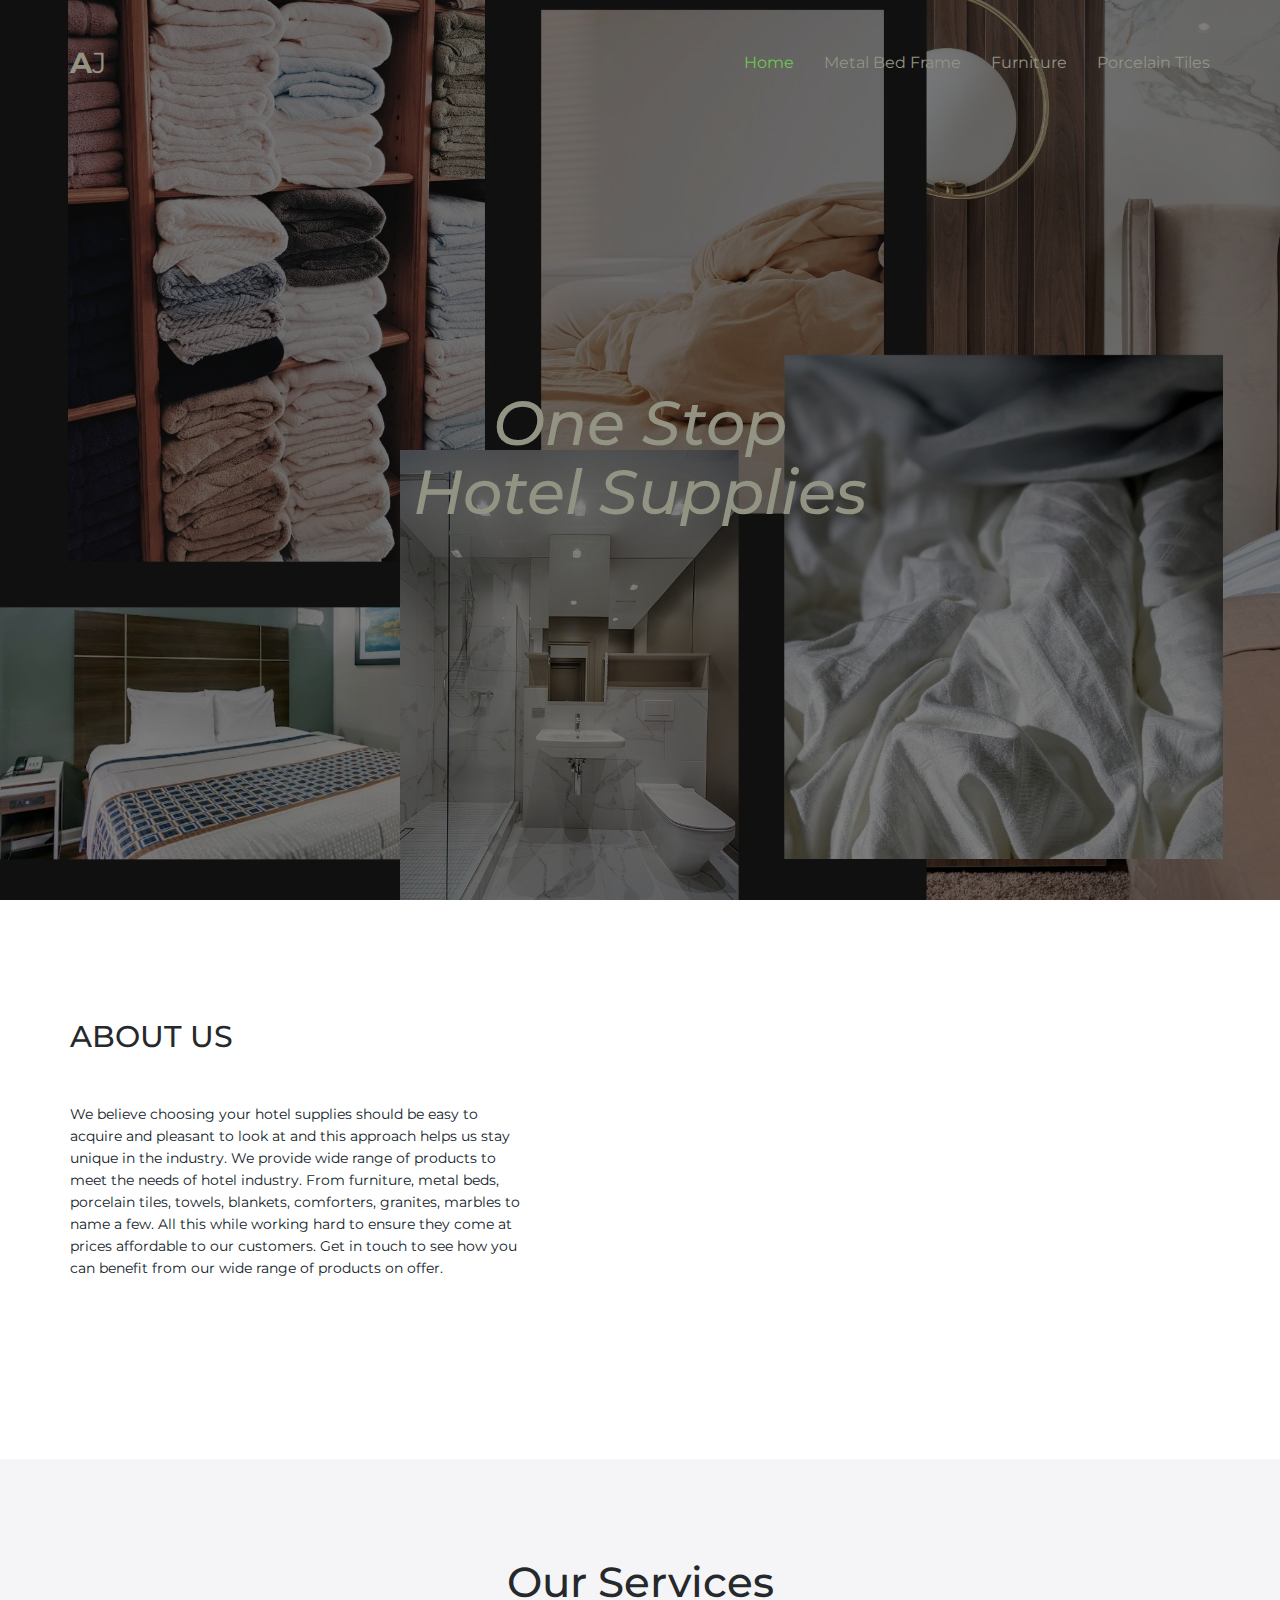
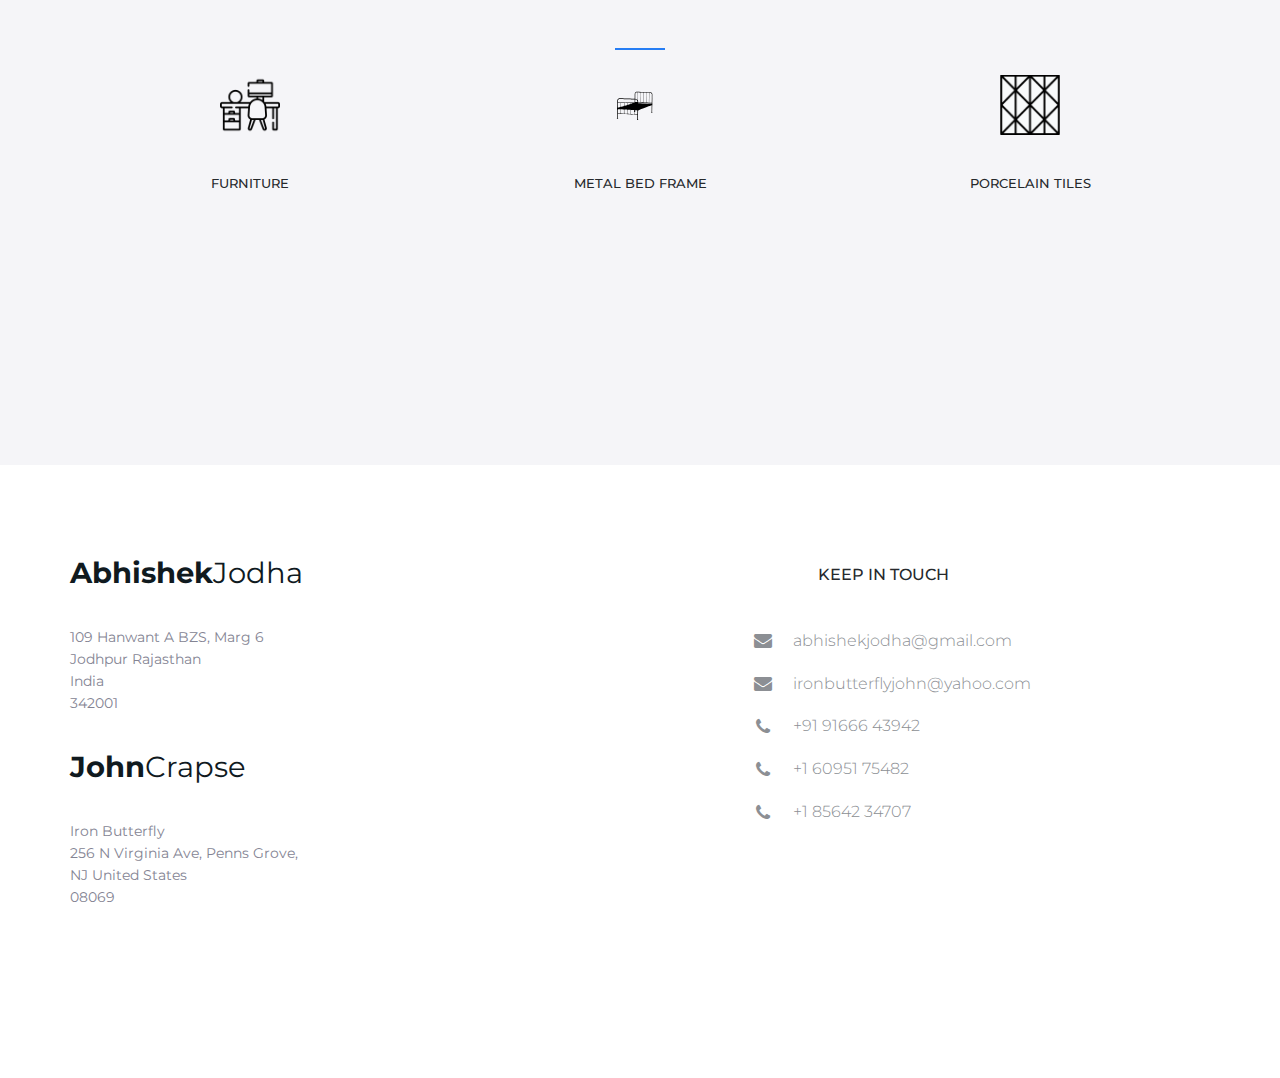
==== commit 83fe3763: "Updation in index and furniture file" ====
--- a/index.html
+++ b/index.html
@@ -27,7 +27,7 @@
     />
     <link
       rel="stylesheet"
-      href="http://cdnjs.cloudflare.com/ajax/libs/font-awesome/4.4.0/css/font-awesome.min.css"
+      href="https://cdnjs.cloudflare.com/ajax/libs/font-awesome/4.4.0/css/font-awesome.min.css"
     />
 
     <!-- Favicon
@@ -77,7 +77,7 @@
               <li class="active">
                 <a href="index.html" data-toggle="dropdown">Home</a>
               </li>
-              <li class="dropdown">
+              <!-- <li class="dropdown">
                 <a href="#" class="dropdown-toggle" data-toggle="dropdown"
                   >Products<i
                     class="fa fa-caret-down hidden-xs"
@@ -93,9 +93,12 @@
                   <li><a href="bedsheet.html">Bedsheet</a></li>
                   <li><a href="porcelain.html">Porcelain Tiles</a></li>
                 </ul>
-              </li>
+              </li> -->
               <!-- <li><a href="portfolio.html">Portfolio</a></li> -->
               <li><a href="Metal-bed.html">Metal Bed Frame</a></li>
+              <li><a href="furniture.html">Furniture</a></li>
+              <li><a href="porcelain.html">Porcelain Tiles</a></li>
+
               <!-- <li><a href="blog.html">Blog</a></li> -->
               <!-- <li><a href="contact.html">Contact</a></li> -->
               <!-- <li><a href="ui-elements.html">UI Elements</a></li> -->
@@ -149,9 +152,9 @@
             industry
           </p> -->
           <div class="row">
-            <div class="col-md-3 col-xs-6">
+            <div class="col-xs-4">
               <div class="service">
-                <img src="assets/img/furniture.png" alt="" width="60px" height="60px"/>
+                <a href="./furniture.html"><img src="assets/img/furniture.png" alt="" width="60px" height="60px"/> </a>
                 <h3 class="service-title">Furniture</h3>
                 <!-- <p class="service-info">
                   Learn why your brand is a valuable component when it comes to
@@ -161,9 +164,9 @@
               </div>
               <!-- /.service -->
             </div>
-            <div class="col-md-3 col-xs-6">
+            <div class="col-xs-4">
               <div class="service">
-                <img src="assets/img/metal bed frame1_files/1096432.svg" alt="" width="150px" height="60px"/>
+                <a href="./Metal-bed.html"><img src="assets/img/metal bed frame1_files/1096432.svg" alt="" width="150px" height="60px"/></a>
                 <h3 class="service-title">Metal bed frame</h3>
                 <!-- <p class="service-info">
                   The strength of a design lies as much in the steps taken to
@@ -172,71 +175,13 @@
               </div>
               <!-- /.service -->
             </div>
-            <div class="col-md-3 col-xs-6">
+            <div class="col-xs-4">
               <div class="service">
-                <img src="assets/img/towel.png" alt="" width="60px" height="60px"/>
-                <h3 class="service-title">Towels</h3>
-                <!-- <p class="service-info">
-                  Development is a way to make people aware of the services
-                  and/or products you are offering.
-                </p> -->
-              </div>
-              <!-- /.service -->
-            </div>
-            <div class="col-md-3 col-xs-6">
-              <div class="service">
-                <img src="assets/img/comforter1.png" alt="" width="60px" height="60px"/>
-                <h3 class="service-title">Comforter</h3>
-                <!-- <p class="service-info">
-                  Photographs are the legacy you leave for generations to come.
-                </p> -->
-              </div>
-              <!-- /.service -->
-            </div>
-            <div class="col-md-3 col-xs-6">
-              <div class="service">
-                <img src="assets/img/blanket.png" alt="" width="60px" height="60px"/>
-                <h3 class="service-title">Blankets</h3>
-                <!-- <p class="service-info">
-                  A support network can include a variety of forms of
-                  interaction with a range of people who can support you in
-                  different ways.
-                </p> -->
-              </div>
-              <!-- /.service -->
-            </div>
-            <div class="col-md-3 col-xs-6">
-              <div class="service">
-                <img src="assets/img/bedsheet.png" alt="" width="60px" height="60px"/>
-                <h3 class="service-title">bedhsheet</h3>
-                <!-- <p class="service-info">
-                  Marketing is of vital importance to any business. It is the
-                  key process of researching, promoting and selling products or
-                  services to your target.
-                </p> -->
-              </div>
-              <!-- /.service -->
-            </div>
-            <div class="col-md-3 col-xs-6">
-              <div class="service">
-                <img src="assets/img/porcelain tiles.png" alt="" width="60px" height="60px"/>
+                <a href="./porcelain.html"><img src="assets/img/porcelain tiles.png" alt="" width="60px" height="60px"/> </a>
                 <h3 class="service-title">porcelain tiles</h3>
-                <!-- <p class="service-info">
-                  When customers are deciding on a purchase, they start by
-                  looking online.
-                </p> -->
-              </div>
-              <!-- /.service -->
-            </div>
-            <!-- <div class="col-md-3 col-xs-6">
-              <div class="service">
-                <img src="assets/img/chemestry.svg" alt="" width="60px" height="60px"/>
-                <h3 class="service-title">Coding</h3>
-                <p class="service-info">We use the best coding practices</p>
-              </div> -->
-              <!-- /.service -->
-            </div>
-          </div>
+                </div>
+                </div>
+                </div>
       </section>
       <!-- /.section-services -->
 
--- a/assets/css/style.css
+++ b/assets/css/style.css
@@ -938,8 +938,8 @@
   background: url("../img/PT25.png");
 }
 
-.blog-hero {
-  background: url(../img/towelbg.jpg) no-repeat center / cover;
+.metal-bed-hero {
+  background: url("https://ae01.alicdn.com/kf/H811da2120e314dabb7e82b5125d3e94f0/Iron-Metal-Bed-Headboard-Backdrop-White-Bedroom-Photography-Background-Photo-Studio-Props-Kids-Child-Portrait-Photoshoot.jpg_Q90.jpg_.webp") no-repeat center / cover;
 }
 
 .contact-hero {
